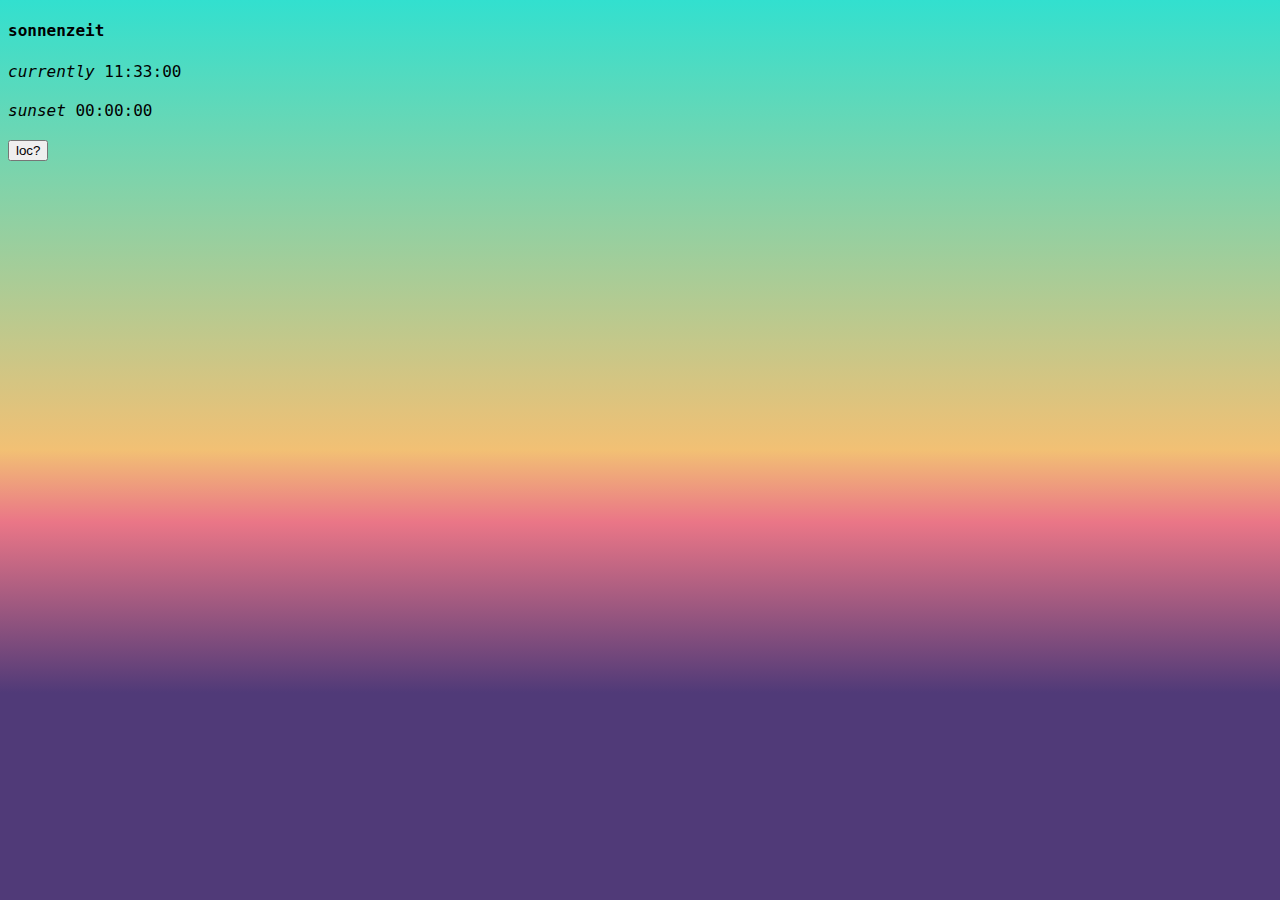
==== index.html @ c2171576 "gh-pages" ====
<!doctype html>
<html lang="en">
  <head>
    <meta charset='utf-8'>
    
    
    <link href="css/web.css" rel="stylesheet" type="text/css">
  </head>
  <body>
    <div id="app"></div>
    <script src="js/compiled/app.js"></script>
    <script>sonnenzeit.core.init();</script>
  </body>
</html>
---- css/web.css ----
html {
  min-height: 100%; }

body {
  background: #222222;
  font-family: monospace;
  font-size: 16px;
  color: black;
  /* Permalink - use to edit and share this gradient: http://colorzilla.com/gradient-editor/#32e0cf+0,f2c074+50,ea7687+58,503a78+77 */
  background: #32e0cf;
  background: -moz-linear-gradient(top, #32e0cf 0%, #f2c074 50%, #ea7687 58%, #503a78 77%);
  background: -webkit-linear-gradient(top, #32e0cf 0%, #f2c074 50%, #ea7687 58%, #503a78 77%);
  background: linear-gradient(to bottom, #32e0cf 0%, #f2c074 50%, #ea7687 58%, #503a78 77%);
  filter: progid:DXImageTransform.Microsoft.gradient(startColorstr='#32e0cf', endColorstr='#503a78',GradientType=0 );
  background-attachment: fixed; }

div {
  margin: 20px auto; }
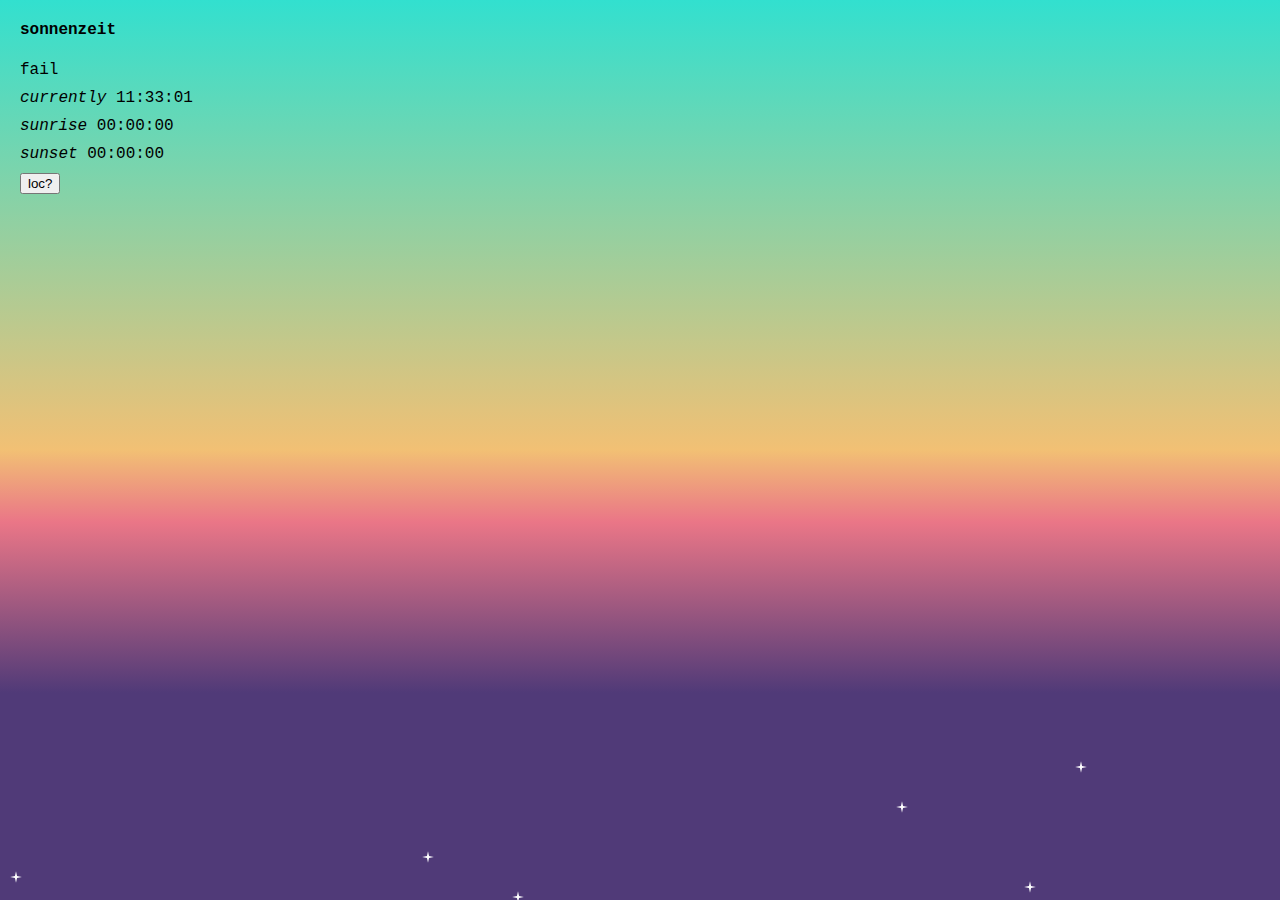
==== commit f1a4ceda: "deploy" ====
--- a/index.html
+++ b/index.html
@@ -2,12 +2,40 @@
 <html lang="en">
   <head>
     <meta charset='utf-8'>
-    
-    
+    <meta http-equiv="X-UA-Compatible" content="IE=edge">
+    <meta name="viewport" content="width=device-width, initial-scale=1">
+    <meta name="description" content="sunrise & sunset times">
+    <meta name="author" content="daiyi">
+    <meta name="twitter:card" content="summary">
+    <meta name="twitter:site" content="@daiyitastic">
+    <meta name="twitter:creator" content="@daiyitastic">
+    <meta name="twitter:description" content="sunrise & sunset times">
+    <meta property="og:description" content="sunrise & sunset times">
+    <!-- <meta name="twitter:image" content="favicon.png">
+    <meta property="og:image" content="favicon.png"> -->
+    <meta property="og:url" content="http://daiyi.co">
+    <meta property="og:title" content="sonnenzeit">
+    <!-- <link rel="Shortcut Icon" type="image/x-icon" href="favicon.png"> -->
+
+    <title>sonnenzeit | sunrise & sunset times</title>
+
     <link href="css/web.css" rel="stylesheet" type="text/css">
   </head>
+
   <body>
     <div id="app"></div>
+
+    <!-- <svg class="sparkle" version="1.1" fill="none" stroke="none" stroke-linecap="square" stroke-miterlimit="10" xmlns="http://www.w3.org/2000/svg" xmlns:xlink="http://www.w3.org/1999/xlink" viewBox="0.0 0.0 50.0 50.0">
+      <clipPath id="p.0">
+        <path d="m0 0l50.0 0l0 50.0l-50.0 0l0 -50.0z" clip-rule="nonzero"></path>
+      </clipPath>
+      <g clip-path="url(#p.0)">
+        <path fill="#fff" fill-opacity="0.0" d="m0 0l50.0 0l0 50.0l-50.0 0z" fill-rule="nonzero"></path>
+        <path fill="#fff" d="m0.62204725 25.0l20.068499 -4.323374l4.309454 -20.13332l4.309454 20.13332l20.068499 4.323374l-20.068499 4.323374l-4.309454 20.133318l-4.309454 -20.133318z" fill-rule="nonzero"></path>
+        <path stroke="#fff" stroke-width="1.0" stroke-linejoin="round" stroke-linecap="butt" d="m0.62204725 25.0l20.068499 -4.323374l4.309454 -20.13332l4.309454 20.13332l20.068499 4.323374l-20.068499 4.323374l-4.309454 20.133318l-4.309454 -20.133318z" fill-rule="nonzero"></path>
+      </g>
+    </svg> -->
+
     <script src="js/compiled/app.js"></script>
     <script>sonnenzeit.core.init();</script>
   </body>
--- a/css/web.css
+++ b/css/web.css
@@ -1,11 +1,13 @@
 html {
-  min-height: 100%; }
+  height: 100vh;
+  width: 100%; }
 
 body {
   background: #222222;
   font-family: monospace;
   font-size: 16px;
   color: black;
+  margin: 0;
   /* Permalink - use to edit and share this gradient: http://colorzilla.com/gradient-editor/#32e0cf+0,f2c074+50,ea7687+58,503a78+77 */
   background: #32e0cf;
   background: -moz-linear-gradient(top, #32e0cf 0%, #f2c074 50%, #ea7687 58%, #503a78 77%);
@@ -14,5 +16,23 @@
   filter: progid:DXImageTransform.Microsoft.gradient(startColorstr='#32e0cf', endColorstr='#503a78',GradientType=0 );
   background-attachment: fixed; }
 
-div {
-  margin: 20px auto; }
+.page {
+  height: 100%; }
+
+.content {
+  position: relative;
+  margin: 20px; }
+  .content div {
+    margin: 10px 0; }
+
+.sparkle {
+  width: 100%; }
+
+.sparkle-wrapper {
+  position: absolute; }
+
+.sundial {
+  position: absolute;
+  height: 100%;
+  left: 50%;
+  margin-left: -50%; }
